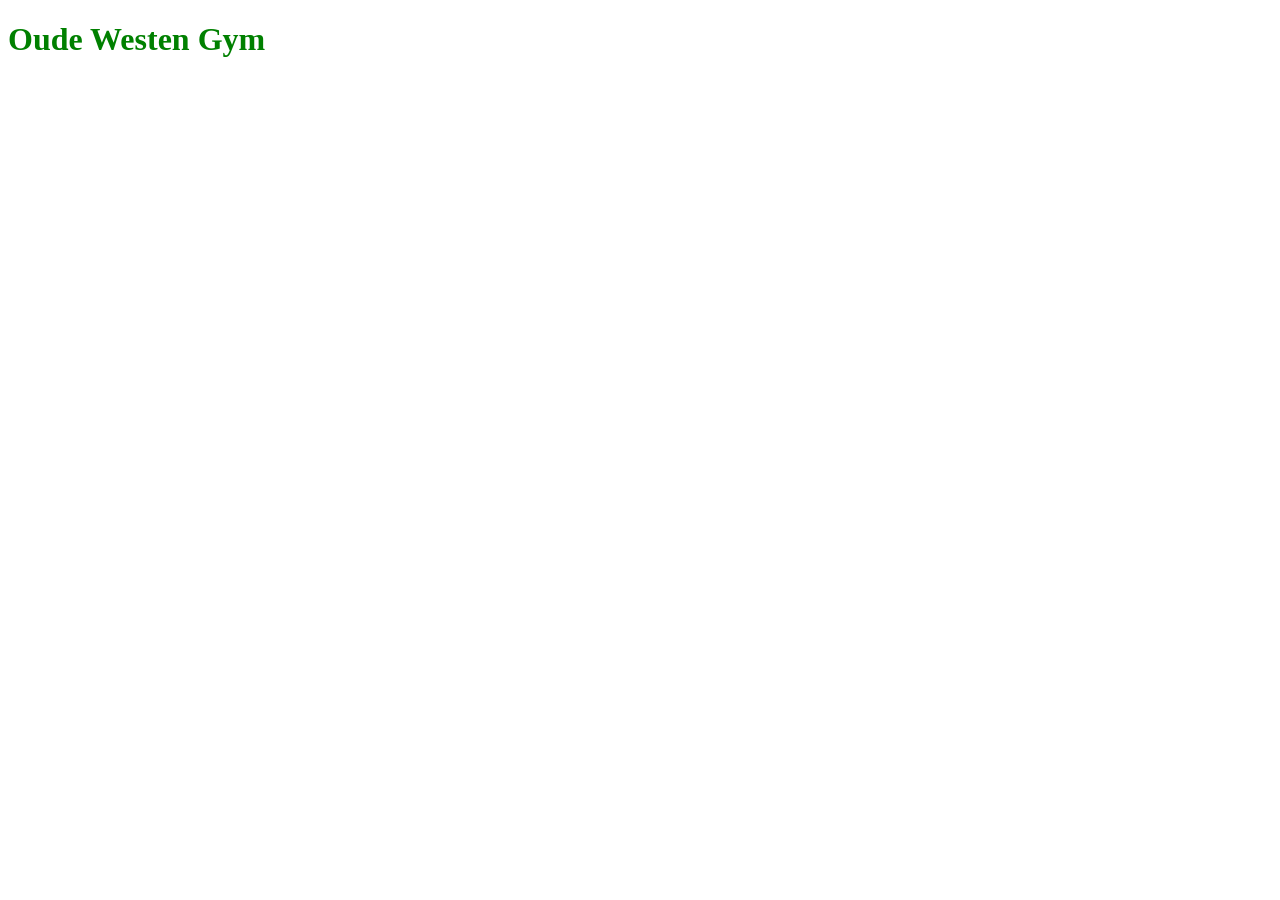
==== index.html @ 4df323e1 "Add files via upload" ====
<!DOCTYPE html>
<html lang="en">
<head>
    <meta charset="UTF-8">
    <meta name="viewport" content="width=device-width, initial-scale=1.0">
    <title>Document</title>
</head>
<body>
<h1 id="titles">Oude Westen Gym</h1>


    <script src="app.js"></script>
</body>
</html>
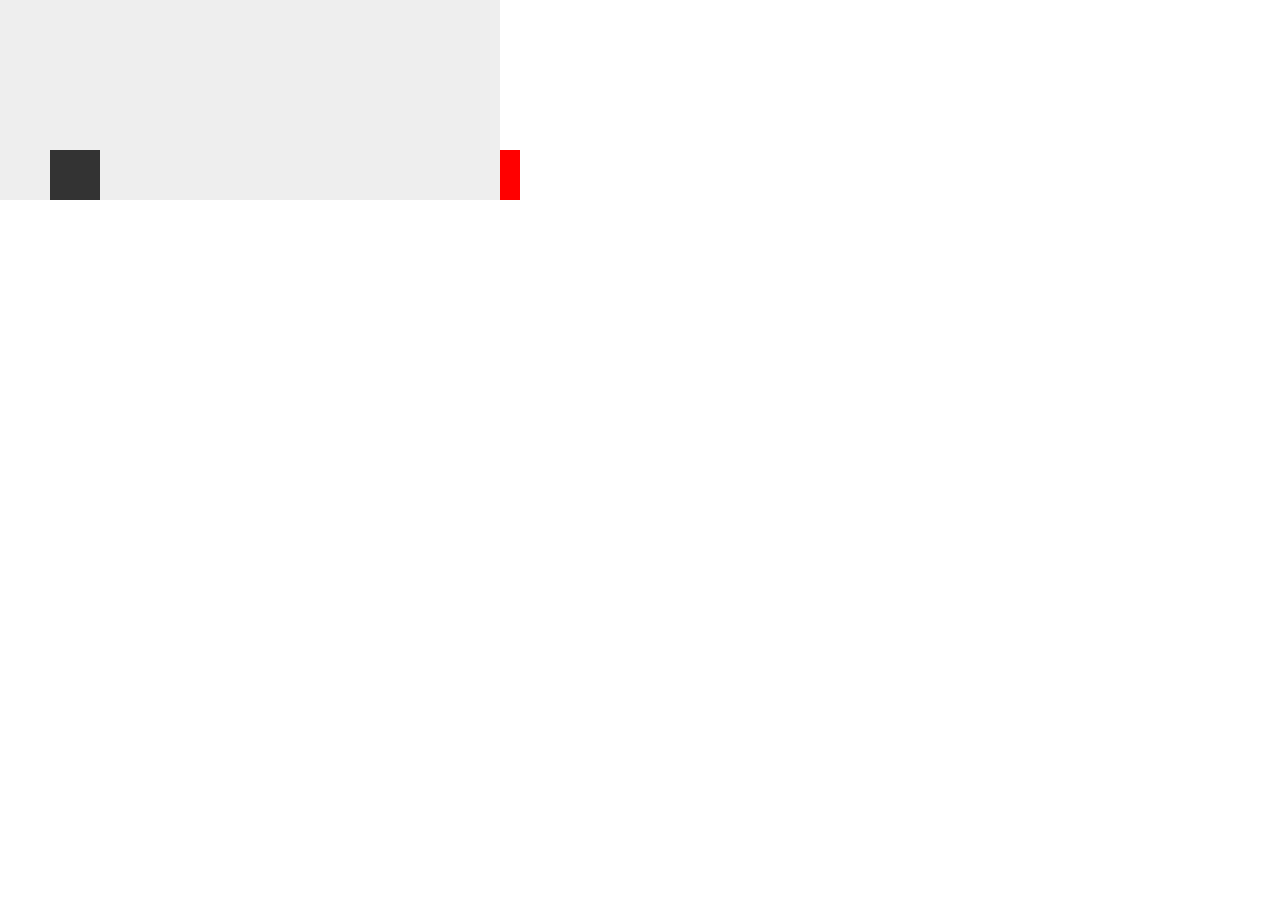
==== commit bcc9521f: "Add files via upload" ====
--- a/index.html
+++ b/index.html
@@ -3,12 +3,18 @@
 <head>
     <meta charset="UTF-8">
     <meta name="viewport" content="width=device-width, initial-scale=1.0">
-    <title>Document</title>
+    <title>I need more booolits</title>
+    <link rel="stylesheet" href="style.css">
 </head>
 <body>
-<h1 id="titles">Oude Westen Gym</h1>
+    <div class="game">
+        <div class="dinosaur"></div>
+        <div class="obstacle"></div>
+        <div class="game-over">Game Over</div>
+    </div>
 
 
-    <script src="app.js"></script>
+
+    <script src="app.js" ></script>
 </body>
 </html>
--- a/style.css
+++ b/style.css
@@ -0,0 +1,56 @@
+body {
+    margin: 0;
+    padding: 0;
+    overflow: hidden;
+}
+
+.game {
+    width: 500px;
+    height: 200px;
+    background-color: #eee;
+    position: relative;
+}
+    
+.game-over {
+    display: none;
+}
+
+
+.dinosaur {
+    width: 50px;
+    height: 50px;
+    background-color: #333;
+    position: absolute;
+    bottom: 0;
+    left: 50px;
+    }
+    .obstacle {
+    width: 20px;
+    height: 50px;
+    background-color: red;
+    position: absolute;
+    bottom: 0;
+    left: 500px;
+    animation: moveLeft 2s linear infinite;
+    }
+
+@keyframes moveLeft {
+    0% {    
+        left: 500px;
+    }
+    100% {
+        left: -20px;
+    }
+}
+    
+@keyframes jump {
+    0% {
+        bottom: 0;
+    }
+    50% {
+        bottom: 150px;
+    }
+    100% {
+        bottom: 0;
+    }
+}
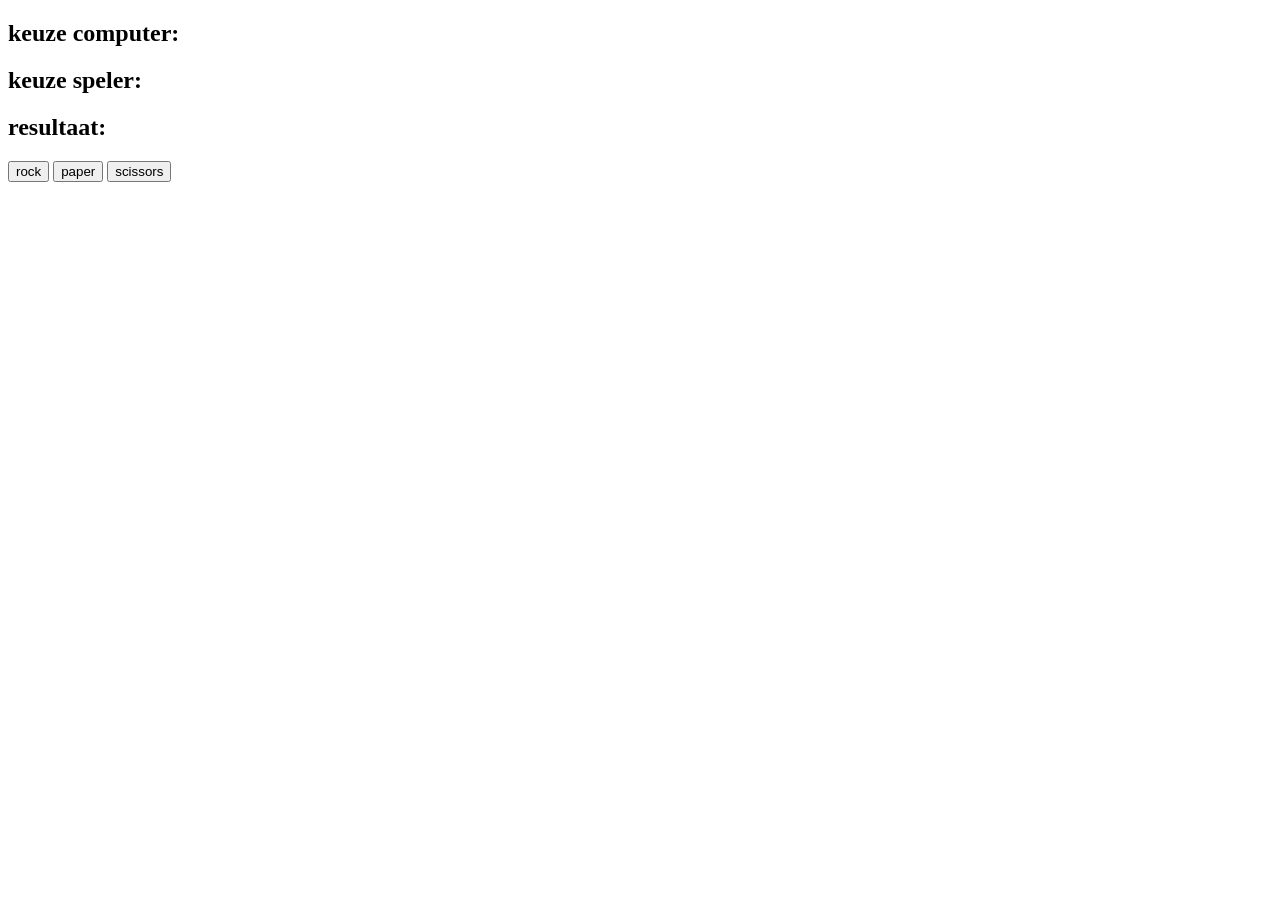
==== commit c4fe26f7: "Add files via upload" ====
--- a/index.html
+++ b/index.html
@@ -3,18 +3,18 @@
 <head>
     <meta charset="UTF-8">
     <meta name="viewport" content="width=device-width, initial-scale=1.0">
-    <title>I need more booolits</title>
-    <link rel="stylesheet" href="style.css">
+    <title>Document</title>
 </head>
 <body>
-    <div class="game">
-        <div class="dinosaur"></div>
-        <div class="obstacle"></div>
-        <div class="game-over">Game Over</div>
-    </div>
+    <h2>keuze computer: <span id="computer-choice"></span></h2>
+    <h2>keuze speler: <span id="player-choice"></span></h2>
+    <h2>resultaat: <span id="result"></span></h2>
+
+<button id="rock">rock</button>
+<button id="paper">paper</button>
+<button id="scissors">scissors </button>
 
 
-
-    <script src="app.js" ></script>
+    <script src="app.js"></script>
 </body>
-</html>
+</html>
